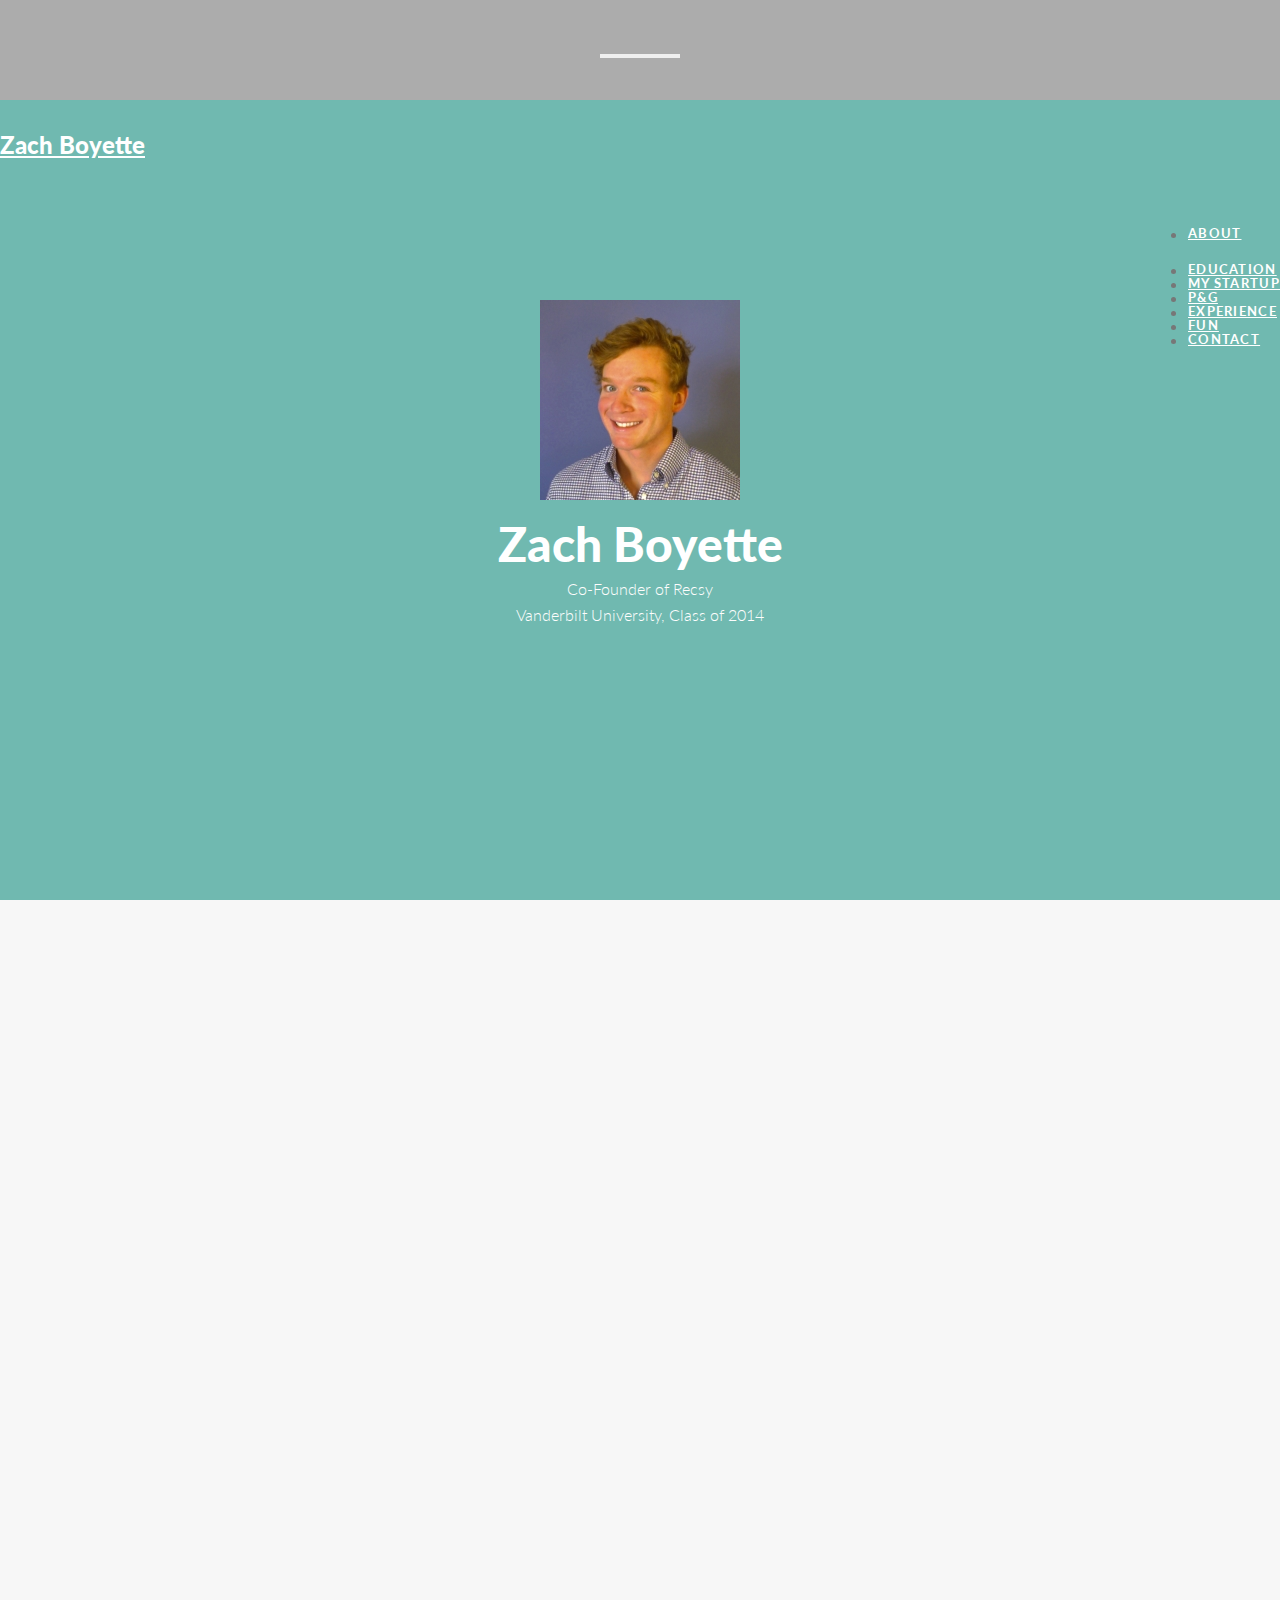
==== index.html @ 4676b578 "Updated current job section" ====
<!-- This personal website design was created by Zach Boyette, https://github.com/zachboyette -->
<!-- If you like what you see, please check out my startup www.recsy.com, where you can design a beautiful personal website in just a few minutes -->


<!DOCTYPE html>
<!--[if lt IE 7]>      <html class="no-js lt-ie9 lt-ie8 lt-ie7"> <![endif]-->
<!--[if IE 7]>         <html class="no-js lt-ie9 lt-ie8"> <![endif]-->
<!--[if IE 8]>         <html class="no-js lt-ie9"> <![endif]-->
<!--[if gt IE 8]><!--> <html lang="en" class="no-js"> <!--<![endif]-->
    <head>
		<!-- BASICS -->
        <meta charset="utf-8">
		<meta http-equiv="X-UA-Compatible" content="IE=edge,chrome=1">
        <title>Zach Boyette</title>
        <meta name="description" content="">
		<meta name="viewport" content="width=device-width, initial-scale=1.0">
		<link rel="stylesheet" type="text/css" href="css/isotope.css" media="screen" />	
		<link rel="stylesheet" href="js/fancybox/jquery.fancybox.css" type="text/css" media="screen" />
		<link rel="stylesheet" href="css/bootstrap.css">
		<link rel="stylesheet" href="css/bootstrap-theme.css">
        <link rel="stylesheet" href="css/style.css">
        <link href='https://fonts.googleapis.com/css?family=Dosis:200,300,400,600,700' rel='stylesheet' type='text/css'>
		<!-- skin -->
		<link rel="stylesheet" href="skin/default.css">
		<link rel="shortcut icon" href="img/faviconZB.ico" type="image/x-icon">
    <link rel="icon" href="img/faviconZB.ico" type="image/x-icon">
    <!-- Preview Image for LinkedIn Summary -->
    <meta property="og:title" content="Zach Boyette" />
    <meta property="og:image" content="http://www.zachboyette.com/img/LinkedinWebsiteLink.png" />
    <meta property="og:image:type" content="image/png" />
    <meta property="og:image:width" content="296" />
    <meta property="og:image:height" content="134" />

    <!-- Google Analytics -->
<script>
(function(i,s,o,g,r,a,m){i['GoogleAnalyticsObject']=r;i[r]=i[r]||function(){
(i[r].q=i[r].q||[]).push(arguments)},i[r].l=1*new Date();a=s.createElement(o),
m=s.getElementsByTagName(o)[0];a.async=1;a.src=g;m.parentNode.insertBefore(a,m)
})(window,document,'script','//www.google-analytics.com/analytics.js','ga');

ga('create', 'UA-47502519-3', 'auto');
ga('send', 'pageview');

</script>
<!-- End Google Analytics -->

    </head>
	 
    <body>
		<section id="header" class="appear clearfix"></section>
		<div class="navbar navbar-fixed-top" role="navigation" data-0="line-height:100px; height:100px; background-color:rgba(0,0,0,0.3);" data-300="line-height:60px; height:60px; background-color:rgba(0,0,0,1);">
			 <div class="container">
				<div class="navbar-header">
					<button type="button" class="navbar-toggle" data-toggle="collapse" data-target=".navbar-collapse">
						<span class="fa fa-bars color-white"></span>
					</button>
					<h1><a href="#header" class="navbar-brand" data-0="line-height:90px;" data-300="line-height:50px;">			Zach Boyette
					</a></h1>
				</div>
				<div class="navbar-collapse collapse">
					<ul class="nav navbar-nav" data-0="margin-top:20px;" data-300="margin-top:5px;">
						<li class="active"><a href="#section-about">About</a></li>
						<li><a href="#section-education">Education</a></li>
						<li><a href="#section-my-startup">My Startup</a></li>
						<li><a href="#section-procter-gamble">P&G</a></li>
						<li><a href="#section-experience">Experience</a></li>			
						<li><a href="#section-fun">Fun</a></li>
						<li><a href="#section-contact">Contact</a></li>
					</ul>
				</div><!--/.navbar-collapse -->
			</div>
		</div>
		
		<section class="featured">
			<div class="container"> 
				<div class="row mar-bot40">
					<div class="col-md-6 col-md-offset-3">
						
						<div class="align-center">
							<img class="img-circle" src="img/ZachSquareBlue200x200.jpg">
							<h2 class="slogan">Zach Boyette</h2>
							<p>
							Co-Founder of Recsy<br>
							Vanderbilt University, Class of 2014
				
							</p>	
						</div>
					</div>
				</div>
			</div>
		</section>
		
		<!-- services -->
		<section id="section-about" class="section pad-bot30 bg-white appear clearfix">
			<div class="row mar-bot40">
					<div class="col-md-offset-3 col-md-6">
						<div class="section-header">
							<h2 class="section-heading animated" data-animation="bounceInUp">About Me</h2>
						</div>
					</div>
				</div>
		<div class="container"> 
			<div class="row mar-bot40">
				<div class="col-lg-4" >
					<div class="align-center">
						<i class="fa fa-money fa-5x mar-bot20"></i>
						<h4 class="text-bold">Hustler</h4>
						<p>Co-founder of <a href="http://www.recsy.com">Recsy</a> and <a href="http://recruiterpanda.recsy.com">Recruiter Panda.</a><br>Love making great ideas come to life.
						</p>
					</div>
				</div>
					
				<div class="col-lg-4" >
					<div class="align-center">
						<i class="fa fa-code fa-5x mar-bot20"></i>
						<h4 class="text-bold">Coder</h4>
						<p>Self-taught developer and designer.<br>Ruby on Rails is my jam.
						</p>
					</div>
				</div>

				<div class="col-lg-4" >
					<div class="align-center">
						<i class="fa fa-sitemap fa-5x mar-bot20"></i>
						<h4 class="text-bold">Connector</h4>
						<p>Big network. Super passionate about getting people in touch so they can find happy jobs.
						</p>
					</div>
				</div>
				
			
			</div>	

		</div>
		</section>
			
		<section id="section-education" class="section appear clearfix" data-stellar-background-ratio="0.5">	
			<div class="row mar-bot40">
					<div class="col-md-offset-3 col-md-6">
						<div class="section-header">
							<h2 class="section-heading animated" data-animation="bounceInUp">Education</h2>
						</div>
					</div>
				</div>
            <div class="align-center">
                <blockquote class="bigquote color-white">Vanderbilt University, B.S. 2014</blockquote><h3 style="color:white;"><strong>Human & Organizational Development;<br>Economics</strong></h3>
            </div>
		</section>

<!-- UPDATED RECSY BLURB -->

<section id="section-my-startup" class="section pad-top40 pad-bot40 appear clearfix" data-stellar-background-ratio="0.5">

<div class="row mar-bot40" >
					<div class="col-md-offset-3 col-md-6">
						<div class="section-header">
							<h2 class="section-heading animated" data-animation="bounceInUp">My Startup: Recsy</h2>
						</div>
					</div>
				</div>
<div class="home container" id="RecsyBlurbPhoto">
    		<div class="row">
          <div class="col-md-8" style="max-width:100%; height:auto; float:left; ">
          <a href="http://www.recsy.com"><img src="img/RecsyBlurb.png" style="max-width:100%; height:auto; float:left; padding-right:25px;" /></a>
          </div>
          <span style="width:100px;"></span>
          <h3 class="helv">Convert your <b>LinkedIn</b> profile into a <b>website</b>. Instantly.</h3><h5>Join the <b>private beta.</b></h5>
          <br>

	<!-- Begin MailChimp -->
	<div class="row">
	<div class="horizontal-form col-md-4 animation-target" id="mc_embed_signup" align="left">
	      <form action="//Recsy.us8.list-manage.com/subscribe/post?u=e70f925915e5fdaab0c3c56be&amp;id=cdb122e89b" method="post" id="mc-embedded-subscribe-form" name="mc-embedded-subscribe-form" class="validate" target="_blank" novalidate>
	      <div class="input-group" id="mc_embed_signup_scroll" >
		  <input style="height:60px; margin-bottom:0px;" type="email" class="form-control input-lg" name="EMAIL" id="email" placeholder="Email Address" required="required"/>

	     <!-- This prevents bots from signing up -->
	    <div style="position: absolute; left: -5000px;"><input type="text" name="b_e70f925915e5fdaab0c3c56be_cdb122e89b" tabindex="-1" value=""></div>

	      
	      <span class="input-group-btn">
	        <input style="height:60px;" type="submit" value="Join" name="subscribe" id="mc-embedded-subscribe" class="btn btn-lg btn-danger">
	      </span>
		    </div>
		  </form>
		</div>
	</div>
	<!--End Mailchimp -->

</section>


<!-- P&G spacer section -->
		<section id="section-procter-gamble" class="section pad-top40 pad-bot40 appear clearfix" data-stellar-background-ratio="0.5">
			<div class="row mar-bot40">
				<div class="col-md-offset-3 col-md-6">
					<div class="section-header">
						<h2 class="section-heading animated" data-animation="bounceInUp">Procter & Gamble</h2>
					</div>
				</div>
			</div>
			<div class="container">
	            <div class="align-center pad-bot40">
	                <blockquote class="bigquote color-white">Manager for P&G working at the global headquarters for the consumer goods giant. I get to help make products used by 5 billion people around the world.</blockquote>
	            </div>
			</div>	
		</section>


<!-- section works -->
		<section id="section-experience" class="section appear clearfix">
			<div class="container">
				
				<div class="row mar-bot40">
					<div class="col-md-offset-3 col-md-6">
						<div class="section-header">
							<h2 class="section-heading animated" data-animation="bounceInUp">Previous Experience</h2>
							<p>(Click picture to view information)</p>
						</div>
					</div>
				</div>
					
                        <div class="row">
                          <nav id="filter" class="col-md-12 text-center">
                            <ul>
                              <li><a href="#" class="current btn-theme btn-small" data-filter="*">All</a></li>
                              <li><a href="#"  class="btn-theme btn-small" data-filter=".internship" >Internships</a></li>
                              <li><a href="#"  class="btn-theme btn-small" data-filter=".campus">Campus Organizations</a></li>
                            </ul>
                          </nav>
                          <div class="col-md-12">
                            <div class="row">
                              <div class="portfolio-items isotopeWrapper clearfix" id="3">
							  
                                <article class="col-md-4 isotopeItem internship">
									<div class="portfolio-item">
										<img src="img/portfolio/img1.jpg" alt="" />
										 <div class="portfolio-desc align-center">
											<div class="folio-info">
												<h3><a>Procter & Gamble</h3><h4>Talent Supply Intern (Summer 2013)</h4></a>
												<p>Led projects in a variety of areas, including: quantitative forecasting, millenial sensing, immigration policy, employment branding, candidate sourcing, touch point analysis, and omni-channel marketing.</p>
											 </div>										   
										 </div>
									</div> 
                                </article>

                                <article class="col-md-4 isotopeItem internship">
									<div class="portfolio-item">
										<img src="img/portfolio/img2.jpg" alt="" />
										 <div class="portfolio-desc align-center">
											<div class="folio-info">
												<h3><a>North Star Destination Strategies</h3><h4>Marketing and Sales Intern (Fall 2013)</h4></a>
												<p>Discovered $2M in potential sales leads, designed brand deliverables, analyzed data trends to inform marketing strategy for clients.</p>
											 </div>										   
										 </div>
									</div>
                                </article>
								

                                <article class="col-md-4 isotopeItem internship">
									<div class="portfolio-item">
										<img src="img/portfolio/img3.jpg" alt="" />
										 <div class="portfolio-desc align-center">
											<div class="folio-info">
												<h3><a>Market Street Solutions</h3><h4>Sales Analyst Intern (Summer 2012)</h4></a>
												<p>Created system for evaluating pipeline clients, using data-based forecasting metrics. Presented findings to CEO on bi-weekly basis.</p>
											 </div>										   
										 </div>
									</div>
                                </article>

                                <article class="col-md-4 isotopeItem campus">
									<div class="portfolio-item">
										<img src="img/portfolio/img4.jpg" alt="" />
										 <div class="portfolio-desc align-center">
											<div class="folio-info">
												<h3><a>Lambda Chi Alpha Fraternity</h3><h4>Vice President, Recruitment Chair<br>(Fall 2011 - Spring 2014)</h4></a>
												<p>Orchestrated relations with 20+ organizations and 100+ prospective members, spearheaded an $8K+ fundraiser, and advised spending on $120K budget.</p>
											 </div>										   
										 </div>
									</div>
                                </article>

                                <article class="col-md-4 isotopeItem campus">
									<div class="portfolio-item">
										<img src="img/portfolio/img5.jpg" alt="" />
										 <div class="portfolio-desc align-center">
											<div class="folio-info">
												<h3><a>Alpha Kappa Psi Business Fraternity</h3><h4>Exec Board, Pledge Class President<br>(Winter 2011 - Spring 2014)</h4></a>
												<p>Leader in connecting members with employers, controlled 50% of chapter's budget.</p>
											 </div>										   
										 </div>
									</div>
                                </article>

                                <article class="col-md-4 isotopeItem campus">
									<div class="portfolio-item">
										<img src="img/portfolio/img6.jpg" alt="" />
										 <div class="portfolio-desc align-center">
											<div class="folio-info">
												<h3><a>Vanderbilt Student Government</h3><h4>First-Year Leadership Program<br>(Fall 2010 - Spring 2011)</h4></a>
												<p>Planned three campus-wide events as member of this premiere application-based leaders group.</p>
											 </div>										   
										 </div>
									</div>

                                </article>
                                <article class="col-md-4 isotopeItem campus">
									<div class="portfolio-item">
										<img src="img/portfolio/img7.jpg" alt="" />
										 <div class="portfolio-desc align-center">
											<div class="folio-info">
												<h3><a>Vanderbilt Rowing</h3><h4>Varsity Rower (Fall 2010 - Fall 2011)</h4></a>
												<p>Led our boat to victory in many regattas with heated competition.</p>
											 </div>										   
										 </div>
									</div>
                                </article>

                                <article class="col-md-4 isotopeItem campus">
									<div class="portfolio-item">
										<img src="img/portfolio/img8.jpg" alt="" />
										 <div class="portfolio-desc align-center">
											<div class="folio-info">
												<h3><a>VUcept Student Orientation</h3><h4>Orientation Leader<br>(Winter 2012 - Winter 2013)</h4></a>
												<p>Created 4-month orientation program with weekly events to provide mentorship for 17-person freshman group.</p>
											 </div>										   
										 </div>
									</div>
                                </article>

                                <article class="col-md-4 isotopeItem campus">
									<div class="portfolio-item">
										<img src="img/portfolio/img9.jpg" alt="" />
										 <div class="portfolio-desc align-center">
											<div class="folio-info">
												<h3><a>AIM Center</h3><h4>Founder, STOP Stigma<br>Summer 2009 - Summer 2010</h4></a>
												<p>Founded program to dispel myths about youth mental illness, traveled to 11 high schools in area giving presentations.</p>
											 </div>										   
										 </div>
									</div>
                                </article>

                               </div>                                        
							</div>                                    
						</div>
                    </div>
				</div>
		</section>
		


		<!-- about -->
		<div id="fun"></div>
		<section id="section-fun" class="section appear clearfix">
		<div class="container">

				<div class="row mar-bot40">
					<div class="col-md-offset-3 col-md-6">
						<div class="section-header">
							<h2 class="section-heading animated" data-animation="bounceInUp">What I Do For Fun</h2>
							<p>Don't worry, I like more than just business and techy stuff.</p>
						</div>
					</div>
				</div>

					<div class="row align-center mar-bot40">
						<div class="col-md-3">
							<div class="team-member">
								<figure class="member-photo"><img src="img/fun/fun1.jpg" alt="" /></figure>
								<div class="team-detail">
									<h4>Running</h4>
									<span>Marathons, triathalons, 5Ks,<br/> trail running</span>
								</div>
							</div>
						</div>
						<div class="col-md-3">
							<div class="team-member">
								<figure class="member-photo"><img src="img/fun/fun2.jpg" alt="" /></figure>
								<div class="team-detail">
									<h4>Rowing</h4>
									<span>9th in USA in high school, competed for Vandy, now recreationally</span>
								</div>
							</div>
						</div>
						
						<div class="col-md-3">
							<div class="team-member">
								<figure class="member-photo"><img src="img/fun/fun3.jpg" alt="" /></figure>
								<div class="team-detail">
								<h4>Volunteering</h4>
									<span>Started program to dispel stigmas about youth mental illness</span>
								</div>
							</div>
						</div>	
						<div class="col-md-3">
							<div class="team-member">
								<figure class="member-photo"><img src="img/fun/fun4.jpg" alt="" /></figure>
								<div class="team-detail">
								<h4>Writing</h4>
									<span>Short stories, working on a fiction novel (but aren't we all?)</span>
								</div>
							</div>
						</div>
					</div>
						
		</div>
		</section>
		<!-- /about -->
		


		

		<!-- contact -->
		<section id="section-contact" class="section appear clearfix">
			<div class="container">
				
				<div class="row mar-bot40">
					<div class="col-md-offset-3 col-md-6">
						<div class="section-header">
							<h2 class="section-heading animated" data-animation="bounceInUp">Contact Me?</h2>
							<p>I'm a pretty social dude.</p>
						</div>
					</div>
				</div>
				<div class="row">
					<div class="col-md-8 col-md-offset-2">
						<div class="cform" id="contact-form">
							<div id="sendmessage">
								 Your message has been sent. Thank you!
							</div>
							<form action="contact/contact.php" method="post" role="form" class="contactForm">
							  <div class="form-group">
								<label for="name">Your Name</label>
								<input type="text" name="name" class="form-control" id="name" placeholder="Your Name" data-rule="maxlen:4" data-msg="Please enter at least 4 chars" />
								<div class="validation"></div>
							  </div>
							  <div class="form-group">
								<label for="email">Your Email</label>
								<input type="email" class="form-control" name="email" id="email" placeholder="Your Email" data-rule="email" data-msg="Please enter a valid email" />
								<div class="validation"></div>
							  </div>
							  <div class="form-group">
								<label for="subject">Subject</label>
								<input type="text" class="form-control" name="subject" id="subject" placeholder="Subject" data-rule="maxlen:4" data-msg="Please enter at least 8 chars of subject" />
								<div class="validation"></div>
							  </div>
							  <div class="form-group">
								<label for="message">Message</label>
								<textarea class="form-control" name="message" rows="5" data-rule="required" data-msg="Please write something for us"></textarea>
								<div class="validation"></div>
							  </div>
							  
							  <button type="submit" class="btn btn-theme pull-left">SEND MESSAGE</button>
							</form>

						</div>
					</div>
					<!-- ./span12 -->
				</div>
				
			</div>
		</section>
		
		
	<section id="footer" class="section footer">
		<div class="container">
			<div class="row animated opacity mar-bot20" data-andown="fadeIn" data-animation="animation">
				<div class="col-sm-12 align-center">
                    <ul class="social-network social-circle">
                        <li><a href="https://twitter.com/zachboyette" class="icoTwitter" title="Twitter"><i class="fa fa-twitter"></i></a></li>
                        <li><a href="https://linkedin.com/in/zachboyette" class="icoLinkedin" title="Linkedin"><i class="fa fa-linkedin"></i></a></li>
                    </ul>				
				</div>
			</div>

		<div class="row align-center copyright">
					<div class="col-sm-12"><p>Powered by <a href="http://www.recsy.com">Recsy</a></p></div>
			</div>

	</section>


	<a href="#header" class="scrollup"><i class="fa fa-chevron-up"></i></a>	

	<script src="js/modernizr-2.6.2-respond-1.1.0.min.js"></script>
	<script src="js/jquery.js"></script>
	<script src="js/jquery.easing.1.3.js"></script>
    <script src="js/bootstrap.min.js"></script>
	<script src="js/jquery.isotope.min.js"></script>
	<script src="js/fancybox/jquery.fancybox.pack.js"></script>
	<script src="js/skrollr.min.js"></script>		
	<script src="js/jquery.scrollTo-1.4.3.1-min.js"></script>
	<script src="js/jquery.localscroll-1.2.7-min.js"></script>
	<script src="js/stellar.js"></script>
	<script src="js/jquery.appear.js"></script>
	<script src="js/validate.js"></script>
    <script src="js/main.js"></script>
	</body>
</html>

<!-- This personal website design was created by Zach Boyette, https://github.com/zachboyette -->
<!-- If you like what you see, please check out my startup www.recsy.com, where you can design a beautiful personal website in just a few minutes -->
---- css/style.css ----
/* ==== Google font ==== */
@import url('http://fonts.googleapis.com/css?family=Lato:400,300,700,900');
/* === fontawesome === */
@import url('font-awesome.css');
/* ==== overwrite bootstrap standard ==== */
@import url('overwrite.css');
@import url('animate.css');
/*==========================================================================
  General
  ========================================================================== */


html,body
{
    width: 100%;
    height: 100%;
    margin: 0px;
    padding: 0px;
    overflow-x: hidden; 
    background-repeat: no-repeat;
    overflow-y: scroll;
	-webkit-overflow-scrolling: touch;
}

body {
	color:#777;
	background: #f7f7f7;
	font-size: 16px;
	line-height: 1.6em;
	font-weight: 300;
	text-shadow: none;
}

.clear {
	clear: both;
}

body, h1, h2, h3, h4, h5, h6, .h1, .h2, .h3, .h4, .h5, .h6 {
	font-family: 'Lato', sans-serif;
}
h1, h2, h3, h4, h5, h6 {
	color:#222;
}

h1,h2,h3,h4,h5,h6 {
	font-style: normal;
	margin: 0 0 20px 0;
}
h1 { font-size: 40px; line-height: 30px; }
h2 { font-size: 32px; }
h3 { font-size: 24px; }
h4 { font-size: 18px; }
h5 { font-size: 16px; }
.txt-light { font-weight: 300; }
.txt-regular { font-weight: 400; }
.txt-bold { font-weight: 700; }
.txt-uppercase { text-transform: uppercase; }

blockquote {
}

blockquote.bigquote {
	border: none;
	font-size: 40px;
	font-weight: 700;
	line-height: 1.3em;
}

.text-bold {
	font-weight: 900;
}

article,aside,details,figcaption,figure,footer,header,hgroup,menu,nav,section {
	display: block;
}


small {
	font-size: 70%;
	font-weight: 100;
}

a:hover {
	text-decoration: none;
}

:focus {
	outline: none;
}

.color-white.txt-shadow {
	text-shadow: 1px 1px 0 rgba(0, 0, 0, 0.2);
}

.t-uppercase {
	text-transform: uppercase;
}

/*==========================================================================
  Misc & Adjust 
 ========================================================================== */
.row {
	z-index: 9999;
}

.big {
	font-size: 20pt;
	font-weight: 300;
}


.blink:hover {
	opacity: 0.9;
}

.half-offset {
	margin-bottom: 75px !important;
}

.no-offset {
	margin: 0 !important;
	padding: 0;
}

.content,.container {
	overflow: hidden;
}

.trans {
	border: 0 !important;
	background: 0 !important;
	box-shadow: none !important;
	-webkit-box-shadow: none !important;
}

.nobg {
	background: 0;
	border: 0;
}

.noborder {
	border: 0 !important;
}

.color-white {
	color: #fff;
}

.theme-bg {
	background-color: #ff7701 !important;
}

.normalize-font-top {
	padding-top: 25px;
}



/* --- float --- */
.float-left {
	float: left;
}

.float-right {
	float: right;
}

/* --- align --- */
.align-left {
	text-align: left;
}
.align-right {
	text-align: right;
}
.align-center {
	text-align: center;
}

/* ---- padding ---- */
/* top */
.pad-top0 {
	padding-top: 0;
}
.pad-top5 {
	padding-top: 5px;
}

.pad-top10 {
	padding-top: 10px;
}

.pad-top15 {
	padding-top: 15px;
}
.pad-top20 {
	padding-top: 20px;
}
.pad-top25 {
	padding-top: 25px;
}
.pad-top30 {
	padding-top: 30px;
}
.pad-top35 {
	padding-top: 35px;
}
.pad-top40 {
	padding-top: 40px;
}
/* bottom */
.pad-bot0 {
	padding-bottom: 0;
}
.pad-bot5 {
	padding-bottom: 5px;
}

.pad-bot10 {
	padding-bottom: 10px;
}

.pad-bot15 {
	padding-bottom: 15px;
}
.pad-bot20 {
	padding-bottom: 20px;
}
.pad-bot25 {
	padding-bottom: 25px;
}
.pad-bot30 {
	padding-bottom: 30px;
}
.pad-bot35 {
	padding-bottom: 35px;
}
.pad-bot40 {
	padding-bottom: 40px;
}


/* ---- margin --- */
.mar-left5 { margin-left: 5px; }
.mar-left10 { margin-left: 10px; }
.mar-left15 { margin-left: 15px; }
.mar-left20 { margin-left: 20px; }
.mar-left25 { margin-left: 25px; }
.mar-left30 { margin-left: 30px; }

.mar-right5 { margin-right: 5px; }
.mar-right10 { margin-right: 10px; }
.mar-right15 { margin-right: 15px; }
.mar-right20 { margin-right: 20px; }
.mar-right25 { margin-right: 25px; }
.mar-right30 { margin-right: 30px; }

/* top */
.mar-top0 {
	margin-top: 0;
}
.mar-top5 {
	margin-top: 5px;
}

.mar-top10 {
	margin-top: 10px;
}

.mar-top15 {
	margin-top: 15px;
}
.mar-top20 {
	margin-top: 20px;
}
.mar-top25 {
	margin-top: 25px;
}
.mar-top30 {
	margin-top: 30px;
}
.mar-top35 {
	margin-top: 35px;
}
.mar-top40 {
	margin-top: 40px;
}


/* bottom */
.mar-bot0 {
	margin-bottom: 0;
}
.mar-bot5 {
	margin-bottom: 5px;
}

.mar-bot10 {
	margin-bottom: 10px;
}

.mar-bot15 {
	margin-bottom: 15px;
}
.mar-bot20 {
	margin-bottom: 20px;
}
.mar-bot25 {
	margin-bottom: 25px;
}
.mar-bot30 {
	margin-bottom: 30px;
}
.mar-bot35 {
	margin-bottom: 35px;
}
.mar-bot40 {
	margin-bottom: 40px;
}


/*===========================
  --- Sections ----
=========================== */

section.section {
	margin:0;
	padding: 80px 0 60px 0;
}

.bg-white {
	background-color: #fff;
}

/* --- section heading --- */
.section-header {
	text-align: center;
}
.section-header h2.section-heading {
	text-transform: uppercase;
	font-weight: 700;
}

/* ==========================
 --- Parallax ---
============================= */

#parallax1{	
	background-image: url(../img/parallax/parallax1.jpg);
	background-repeat:no-repeat;
	font-family:arial;
}

#parallax1 h1 {
	font-family: "Helvetica Neue", Helvetica, Arial, sans-serif;	color:#333333;
	font-size:400%;
}

#parallax1 h2 {
	font-family: "Helvetica Neue", Helvetica, Arial, sans-serif;
	color:#333333;
}

#parallax1 h3 {
	font-family: "Helvetica Neue", Helvetica, Arial, sans-serif;
	color:#333333;
}

#section-education{	
	background-image: url(../img/parallax/education_background.jpg);
	background-repeat:no-repeat;
	height:100vh;
	padding-top:8.5em;
}

#section-education h2 {
	color: #fff;
	font-size: 48px;
	font-weight: 900;
}

#section-education h3 {
line-height: 1.5em;
}

#section-procter-gamble{	
	background-image: url(../img/parallax/current_job_background.jpg);
	background-repeat:no-repeat;
	height:100vh;
}

#section-procter-gamble h2 {
	color: #fff;
	font-size: 46px;
	font-weight: 900;
	padding-top:1.25em;
}

#section-procter-gamble blockquote.bigquote {
		line-height:1.5em;
	}

#section-my-startup{	
	background-image: url(../img/blurredWhiteBackground.png);
	background-repeat: no-repeat;
	color:black; font-family: 'Dosis', sans-serif; font-weight:200; font-size:35px;
}

#section-my-startup div#RecsyBlurbPhoto img {
		padding-bottom:1em;
	}

#section-my-startup h2 {	
margin-top:1em;
margin-bottom:1em;
font-size: 40px;
}

#section-my-startup h3 {	
line-height: 1.2em;
color:black; font-family: 'Dosis', sans-serif; font-weight:200; font-size:35px;
margin-bottom:1em;
}

#section-my-startup h5 {	
line-height: 1.3em;
color:black; font-family: 'Dosis', sans-serif; font-weight:200; font-size:26px;
}


#education {

}

#testimonials{	
	background-image: url(../img/parallax/img3.jpg);
	background-repeat:no-repeat;
}
/*===========================
  --- Header & menu ----
=========================== */
.navbar {
	line-height: 100px;
	height: 100px;
	background-color: rgba(0,0,0,0.3);
	display: block;
	vertical-align: middle;
	text-align: center;
	margin-bottom: 0;
	padding-bottom:0;
}

.navbar .navbar-collapse {
	margin-bottom: 0;
	padding-bottom:0;
}

.nav li {
	height: 100%;
	line-height: 100%;
	margin-bottom: 0;
	padding-bottom:0;
}

.nav>li>a {
	display: table-cell;
	height: 100%;
	line-height: 100%;
	vertical-align: middle;
	color: #fff;
	font-weight: 700;
	font-size: 13px;
	letter-spacing: .1em;
	text-transform: uppercase;
}

.nav>li>a:hover {
	color: #fff;
	background: none;
}

.navbar-nav {
	float: right;
	margin-bottom: 0;
	padding-bottom:0;	
}

.navbar .navbar-nav > .active > a {
	color: #fff;
}
.navbar .navbar-nav > .active > a {
	padding-bottom: 22px;
}

h1 a.navbar-brand {
	font-size: 24px;
	color: #fff;
	font-weight: 900;
	text-shadow: none;
}

.navbar-brand {
	padding: 0;
	display: table-cell;
	vertical-align: middle;
	line-height: 90px;
}

.navbar-brand img {
	vertical-align: middle;
}

.navbar-toggle {
	padding: 0;
	margin: 0;
	width: 80px;
}

.navbar-collapse.in {
	margin-top: -5px !important;
}



/*===========================
  --- Featured section ----
=========================== */

section.featured {
	height:100vh;
	padding: 200px 0 60px;
	background: #70B9B0;
	color: #fdfdfd;
}

section.featured img {
	margin-bottom:1.5em;
}

section.featured h2.slogan {
	color: #fff;
	font-size: 48px;
	font-weight: 900;
}
  
 /* inner heading */
section.featured.inner {
	background: #eee;
	padding: 150px 0 50px;
}
  
  
/* --- Flexslider --- */
.flexslider {
	margin: 0;
	background: 0;
	border: 0;
	box-shadow: none;
	-webkit-box-shadow: none;
}

.flex-control-paging li a {
	width: 8px;
	height: 8px;
}

.flex-control-paging li a.flex-active {
	background: #fff;
}

.flex-control-nav {
	bottom: -25px;
}

.flexslider .slides img {
	width: auto;
	display: inline;
}

.flex-direction-nav a {
	display: block;
	width: 50px;
	height: 98px;
	margin: -29px -20px 0;
	position: absolute;
	top: 30%;
	z-index: 10;
	overflow: hidden;
	opacity: 0;
	cursor: pointer;
	color: rgba(0,0,0,0.8);
	text-shadow: 1px 1px 0 rgba(255,255,255,0.3);
	-webkit-transition: all .3s ease;
	-moz-transition: all .3s ease;
	transition: all .3s ease;
}

.flex-direction-nav .flex-next {
	right: -70px;
	background: url(../img/arrow_large_right.png) no-repeat top left;
}

.flex-direction-nav .flex-prev {
	left: -70px;
	background: url(../img/arrow_large_left.png) no-repeat top left;
}

.flex-direction-nav a.flex-next:before {
	content: none !important;
}

/* removing default arrows */
.flex-direction-nav a:before {
	content: none !important;
}

/* --- Revolution slider --- */

.featured .fullwidthbanner ul {
	list-style: none;
	padding:0;
}

.tp-rightarrow.large {
	margin-left: 0;
}

.tp-leftarrow.default {
	width: 49px !important;
	height: 98px !important;
	background: url(../img/arrow_small_left.png) no-Repeat top left;
}

.tp-rightarrow.default {
	width: 49px !important;
	height: 98px !important;
	background: url(../img/arrow_small_right.png) no-Repeat top left;
}

.fullwidthbanner-container {
	padding-top: 100px;
	width: 100% !important;
	position: relative;
	padding: 0;
	max-height: 650px !important;
	overflow: hidden;
}

.fullwidthbanner {
	height: 650px;
}

.tp-bullets.simplebullets.round .bullet {
	background: url(../img/bullets-new.png) no-repeat top left;
}  

.tp-caption.large_bold_white {
	font-size:60px;
	line-height:60px;
	font-weight:800;
	font-family:"Open Sans";
	color: #fff;
	text-decoration:none;
	background-color:transparent;
	text-shadow:none;
	margin:0px;
	padding:1px 4px 0px;
	border-width:0px;
	border-color:rgb(255, 214, 88);
	border-style:none;
}
.tp-caption.small_thin_white {
	font-size:18px;
	line-height:26px;
	font-weight:300;
	font-family:"Open Sans";
	color: #fff;
	text-decoration:none;
	background-color:transparent;
	padding:1px 4px 0px;
	text-shadow:none;
	margin:0px;
	border-width:0px;
	border-color:rgb(255, 214, 88);
	border-style:none;
}


.fullwidthbanner a.btn {
	color: #fff;
}

/*==========================
About
=========================== */

.member-photo {
	box-sizing:border-box;
	-webkit-border-radius:50%;
		-moz-border-radius:50%;
			border-radius:50%;	
	margin: 0 0 20px 0;
}
.member-photo img {
	-webkit-border-radius:50%;
		-moz-border-radius:50%;
			border-radius:50%;	
}

.team-detail h4 {
	font-weight: 700;
}


/*===========================
  Portfolio
============================ */
nav#filter a {
	background-color: #EEE;
	color:#555;
}
nav#filter a:hover, nav#filter a.current {
	background-color: #44BCDD;
	color:#fff;
}

/* ------- */

.isotopeWrapper article{
    margin-bottom: 30px;
}

#portfolio img  {
	width:100%;
}

#portfolio article p {
	margin-bottom:1.45em;/*set next row on the baseline*/
}
nav#filter {
	margin-bottom:1.5em;
}

nav#filter li {
	display:inline-block;
	margin:0 0 0 5px;
}
nav#filter a {
	padding: 4px 12px;
	line-height: 20px;
	text-decoration: none;
}


.portfolio-items article img {width:100%; height:100%;} 

.portfolio-item {
	display: block;
	position: relative;
	-webkit-transition: all 0.2s ease-in-out;
	-moz-transition: all 0.2s ease-in-out;
	-o-transition: all 0.2s ease-in-out;
	transition: all 0.2s ease-in-out;
}
.portfolio-item img {
	width: 100%;
	height: 100%;
	-webkit-transition: all 300ms linear;
	-moz-transition: all 300ms linear;
	-o-transition: all 300ms linear;
	-ms-transition: all 300ms linear;
	transition: all 300ms linear;

}
.portfolio-item .portfolio-desc {
    display: block;
    opacity: 0;
    position: absolute;
    width: 100%;
    height: 100%;
	left: 0;
	top: 0;
	color: rgba(220, 220, 220);
}


.portfolio-item:hover .portfolio-desc {
	padding-top: 0%;
	height: 100%;
    transition: all 200ms ease-in-out 0s;
	opacity: 1;
}

.portfolio-item .portfolio-desc a {
	color: #fff;
}
.portfolio-item .portfolio-desc a:hover {
	/*text-shadow: 2px 2px 1px rgba(0, 0, 0, 0.7);*/
	text-decoration: none;
}
.portfolio-item .portfolio-desc .folio-info {
	top: -20px;
	padding: 30px;
	height: 0;
    opacity: 0;
    position: relative;
}

.portfolio-item:hover .folio-info{
	height: 100%;
    opacity: 1;
    transition: all 500ms ease-in-out 0s;
	top:5px;
}



.portfolio-item .portfolio-desc .folio-info h5 {
	text-transform: uppercase;
}
.portfolio-item .portfolio-desc .folio-info p {
	color: #ffffff;
	font-size: 12px;
}


/*===========================
  --- Testimonial ----
=========================== */
#testimonals {
	padding-top: 20px;
	padding-bottom:40px;
	position:relative;
	margin-top:50px;
}
.testimonial i {
	color: #fff;
}
.testimonial span.author {
	color: #fff;
	font-weight: 700;
}

.testimonial h5 {
	color: #fff;
	font-size: 18px;
	font-family: Georgia, sans-serif;
	line-height: 1.5em;
}	


/*===========================
  --- Fun ----
=========================== */

#section-fun {
	background: #70B9B0;
	color: #fdfdfd;
}

#section-fun h2 {
	background: #70B9B0;
	color: #fdfdfd;
}

#section-fun h4 {
	background: #70B9B0;
	color: #fdfdfd;
}

/*===========================
  --- Contact ----
=========================== */

.validation {
	display:none;
	margin: 0 0 20px;
	font-weight:400;
	font-size:13px;
}

#sendmessage {
	border:1px solid #fff;
	display:none;
	text-align:center;
	padding:15px 12px 15px;
	margin:10px 0;
	font-weight:600;
	margin-bottom:30px;
}

#sendmessage.show,.show  {
	display:block;
}

#contact-form {
	position: relative;
	z-index: 999;
}

#contact-form input[type=text],#contact-form input[type=email], .contactForm textarea {
	width: 100%;
	background: rgba(227, 231, 228, 1);
	font-family: 'Open Sans', sans serif;
	border: 0;
	font-size:14px;
	text-align: left;
	vertical-align: middle;
	padding:0 10px;
}
#contact-form input[type=text]:focus,#contact-form input[type=email]:focus, .contactForm textarea:focus {
	background: rgba(101, 106, 100, 1);
	color: #eff1ef;
	box-shadow: none;
	-moz-box-shadow: none;
	-webkit-box-shadow: none;
	transition: background 0.25 ease-in;
	-moz-transition: background 0.25 ease-in;
	-webkit-transition: background 0.25 ease-in;
}
#contact-form input[type=text],#contact-form input[type=email] {
	height: 60px;
	margin-bottom:30px;
}
#contact-form input[type=submit] {
	color: #fff;
	width: 185px;
	height: 60px;
	text-shadow: none;
	font-size: 14px;
	padding:0.5em;
	letter-spacing: 0.05em;
	margin: 0 0 20px 0;
	display: block;
	border: 0;
	text-transform: none;
	border-radius: 0;
	-moz-border-radius: 0;
	-webkit-border-radius: 0;
	box-shadow: none;
	-moz-box-shadow: none;
	-webkit-box-shadow: none;
}
#contact-form input[type=submit]:hover, #contact-form input[type=submit]:active {
	background: #43413e !important;
}
#contact-form textarea {
	padding-top: 1em;
}

textarea.form-control {
  -webkit-border-radius: 0;
     -moz-border-radius: 0;
          border-radius: 0;
}

div.cform-response-output {
	max-width: 60%;
	text-align: center;
	margin-left: 40% !important;
	margin-top: 0.5em !important;
	padding: 0.5em !important;
	border-radius: 4px;
	-moz-border-radius: 4px;
	-webkit-border-radius: 4px;
}
.cform-not-valid-tip {
	color: #888;
	border: 1px dotted #ad3729 !important;
	width: 100% !important;
	left: 0 !important;
	padding: 0.5em !important;
	font-family: 'Open Sans', sans-serif;
	box-sizing: border-box;
	-moz-box-sizing: border-box;
	-webkit-box-sizing: border-box;
	border-radius: 4px;
	-moz-border-radius: 4px;
	-webkit-border-radius: 4px;
}

/* google map */
#map {
	height: 500px;
}


/*====================
  Clients
==================== */
#clients img {
	opacity: 0.7;
}

#clients img:hover {
	opacity: 1;
}


/*=========================
  Footer
 ================= */

section#footer {
	background: #242424;
	margin: 0;
}

section#footer .copyright {
	text-align: center;
}

/* footer social icons */
ul.social-network {
	list-style: none;
	display: inline;
	margin-left:0 !important;
	padding: 0;
}
ul.social-network li {
	display: inline;
	margin: 0 5px;
}

/* footer menu */
ul.footer-menu {
	list-style: none;
	display: inline;
	margin-left:0 !important;
	padding: 0;
}
ul.footer-menu li {
	display: inline;
	margin: 0 5px;
}

a.scrollup{
	height:32px;
	width:32px;
	color:#fff;
	font-size:18px;
	line-height:32px;
	text-align:center;
	text-decoration:none;
	position:fixed;
	bottom:10px;
	right:10px;
	z-index:9999;
	opacity:0.5;
}
a.scrollup:hover{
	opacity:1;
	color:#fff;
}

/*===========================
  --- Template Components ----
=========================== */

/* footer social icons */
.social-network a.icoRss:hover {
	background-color: #F56505;
}
.social-network a.icoFacebook:hover {
	background-color:#3B5998;
}
.social-network a.icoTwitter:hover {
	background-color:#33ccff;
}
.social-network a.icoGoogle:hover {
	background-color:#BD3518;
}
.social-network a.icoVimeo:hover {
	background-color:#0590B8;
}
.social-network a.icoLinkedin:hover {
	background-color:#007bb7;
}
.social-network a.icoRss:hover i, .social-network a.icoFacebook:hover i, .social-network a.icoTwitter:hover i, 
.social-network a.icoGoogle:hover i, .social-network a.icoVimeo:hover i, .social-network a.icoLinkedin:hover i {
	color:#fff;
}
a.socialIcon:hover, .socialHoverClass {
	color:#44BCDD;
}

.social-circle li a {
	display:inline-block;
	position:relative;
	margin:0 auto 0 auto;
	-moz-border-radius:50%;
	-webkit-border-radius:50%;
	border-radius:50%;
	text-align:center;
	width: 50px;
	height: 50px;
	font-size:20px;
}
.social-circle li i {
	margin:0;
	line-height:50px;
	text-align: center;
}

.social-circle li a:hover i, .triggeredHover {
	-moz-transform: rotate(360deg);
	-webkit-transform: rotate(360deg);
	-ms--transform: rotate(360deg);
	transform: rotate(360deg);
	-webkit-transition: all 0.2s;
	-moz-transition: all 0.2s;
	-o-transition: all 0.2s;
	-ms-transition: all 0.2s;
	transition: all 0.2s;
}
.social-circle i {
	color: #fff;
	-webkit-transition: all 0.8s;
	-moz-transition: all 0.8s;
	-o-transition: all 0.8s;
	-ms-transition: all 0.8s;
	transition: all 0.8s;
}


/* stats */
.stats .icon {
	margin: 0 0 20px 0;
}

.stats strong.number {
	font-size: 38px;
}

.stats span.text {
	font-weight: 700;
	font-size: 24px;
}

/* buttons */
.btn {
	border: 0;
}

.btn.bold {
	font-weight: 600;
}

.btn-cta {
	color: #ffffff;
	border-bottom: 4px solid;
}
.btn-cta:hover {
	color: #ffffff;
}

.btn-cta {
	border-bottom: 2px solid;
}
.btn-cta.btn-lg {
	border-bottom: 4px solid;
}



/* ========================================
Media queries
========================================= */
@media (min-width: 1199px) and (max-width: 1400px) {
	#section-my-startup {
		height:110vh;
		margin-bottom:0em;

	}

	#section-my-startup div#RecsyBlurbPhoto {
		width:66.66666667%;
		padding-bottom:50px;
	}

	#section-my-startup h3 {	
	margin-bottom:50px;
	}

	#section-my-startup h5 {	
	}

	#section-education h3 { 
		font-size: 1.875em; 
	}

	#section-education blockquote.bigquote {
		font-size:2.813em;
	}

	#section-procter-gamble blockquote.bigquote {
		padding-left:3em;
		padding-right:3em;
	}
}

@media (min-width: 959px) and (max-width: 1199px) {
	.navbar-nav {
		margin-top: 20px;
	}

	#section-education h3 { 
		font-size: 1.875em; 
	}

	#section-education blockquote.bigquote {
		font-size:2.813em;
	}
}

@media only screen and (min-device-width : 979px) and (max-device-width : 1024px)  {

	.navbar-nav {
		margin-top: 20px;
	}

	#section-education h3 { 
		font-size: 1.875em; 
	}

	#section-education blockquote.bigquote {
		font-size:2.813em;
	}
}


@media only screen and (min-width: 768px) and (max-width: 959px) {

	.navbar-nav {
		margin-top: 20px;
	}
	.portfolio-item .portfolio-desc .folio-info p {
	color: #ffffff;
	font-size: 10px;
	}

	.portfolio-item .portfolio-desc .folio-info {
		top: -10px;
		padding: 20px;
		height: 0;
	    position: relative;
	}

	h3 { font-size: 22px; }
	h4 { font-size: 16px; }

	#parallax1 {
		padding:40px;
	}

	#section-my-startup {
		padding:40px;
	}

	#section-education h2 { 
		font-size: 35px; 
	}

	#section-education h3 { 
		font-size: 25px; 
	}

	#section-education blockquote.bigquote {
		font-size:30px;
	}

	#section-procter-gamble blockquote.bigquote {
		font-size:26px;
	}



}
@media (max-width: 767px) {

	.navbar.navbar-fixed-top {
		background-color:rgba(0,0,0,1);

	}
	.navbar .navbar-collapse ul.nav {
		background-color: #444;
		width: 100%;
		float: none;
		margin:0;
		padding:0;
	}
	.navbar .navbar-collapse ul.nav li {
		border-bottom: 1px solid #666;
	}
	
	.team-member,.col-lg-4 {
		margin-bottom: 30px;
	}
	
	.stats .col-md-3 {
		margin-bottom: 30px;
	}

	.portfolio-item .portfolio-desc .folio-info p {
	color: #ffffff;
	font-size: 10px;
	}


.portfolio-item .portfolio-desc .folio-info {
		top: -10px;
		padding: 20px;
		height: 0;
	    position: relative;
	}

	h3 { font-size: 22px; }
	h4 { font-size: 16px; }

	#parallax1 {
		padding:40px;
	}

	#section-education { 
		background-position:right;
	}

	#section-education h2 { 
		font-size: 35px; 
	}

	#section-education h3 { 
		font-size: 25px; 
	}

	#section-education blockquote.bigquote {
		font-size:30px;
	}

	#section-procter-gamble h2 { 
		font-size: 35px; 
	}

	#section-procter-gamble blockquote.bigquote {
		font-size:26px;
	}

	#section-my-startup {
		height:120vh;
		padding: 40px;
		text-align:center;
	}


	#section-my-startup h2 {	
	font-size: 30px;
	margin-top:2em;
	}

	#section-my-startup h3 {	
	line-height: 1.2em;
	color:black; font-family: 'Dosis', sans-serif; font-weight:200; font-size:35px;
	text-align:center;
	margin-bottom:1em;
	}

}
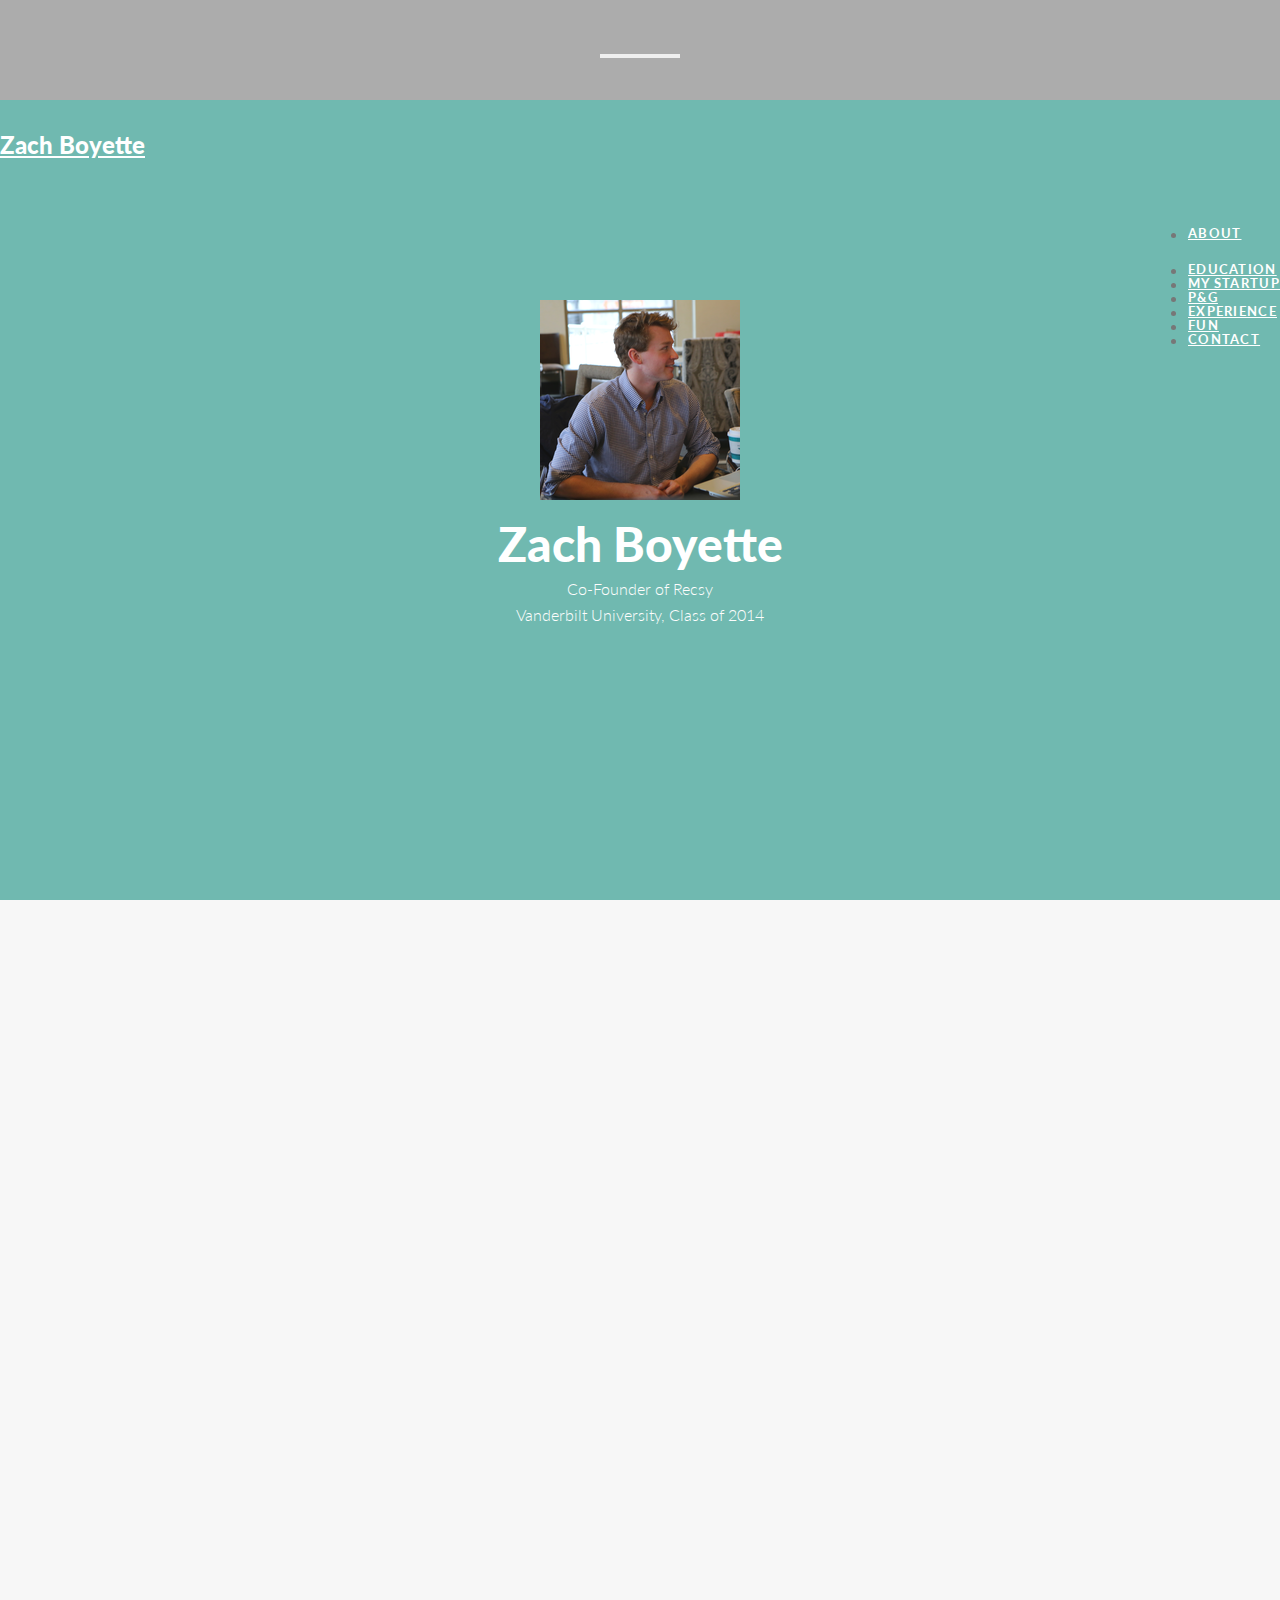
==== commit de12e5bb: "Better picture thank goodness" ====
--- a/index.html
+++ b/index.html
@@ -31,6 +31,8 @@
     <meta property="og:image:width" content="296" />
     <meta property="og:image:height" content="134" />
 
+
+
     <!-- Google Analytics -->
 <script>
 (function(i,s,o,g,r,a,m){i['GoogleAnalyticsObject']=r;i[r]=i[r]||function(){
@@ -77,7 +79,7 @@
 					<div class="col-md-6 col-md-offset-3">
 						
 						<div class="align-center">
-							<img class="img-circle" src="img/ZachSquareBlue200x200.jpg">
+							<img class="img-circle" src="img/general_zach200x200.png">
 							<h2 class="slogan">Zach Boyette</h2>
 							<p>
 							Co-Founder of Recsy<br>
@@ -151,7 +153,7 @@
 
 <section id="section-my-startup" class="section pad-top40 pad-bot40 appear clearfix" data-stellar-background-ratio="0.5">
 
-<div class="row mar-bot40" >
+<div class="row mar-bot300">
 					<div class="col-md-offset-3 col-md-6">
 						<div class="section-header">
 							<h2 class="section-heading animated" data-animation="bounceInUp">My Startup: Recsy</h2>
@@ -164,7 +166,7 @@
           <a href="http://www.recsy.com"><img src="img/RecsyBlurb.png" style="max-width:100%; height:auto; float:left; padding-right:25px;" /></a>
           </div>
           <span style="width:100px;"></span>
-          <h3 class="helv">Convert your <b>LinkedIn</b> profile into a <b>website</b>. Instantly.</h3><h5>Join the <b>private beta.</b></h5>
+          <h3 class="helv">Convert your <b>LinkedIn</b> profile into a <b>website</b>. Instantly.</h3><h5>Join our <b>private beta.</b></h5>
           <br>
 
 	<!-- Begin MailChimp -->
@@ -201,13 +203,13 @@
 			</div>
 			<div class="container">
 	            <div class="align-center pad-bot40">
-	                <blockquote class="bigquote color-white">Manager for P&G working at the global headquarters for the consumer goods giant. I get to help make products used by 5 billion people around the world.</blockquote>
+	                <blockquote class="bigquote color-white">Manager for P&G at the consumer giant's global headquarters. I help make products used by 5 billion people around the world.</blockquote>
 	            </div>
 			</div>	
 		</section>
 
 
-<!-- section works -->
+<!-- Previous Experience section -->
 		<section id="section-experience" class="section appear clearfix">
 			<div class="container">
 				
@@ -476,7 +478,7 @@
 			</div>
 
 		<div class="row align-center copyright">
-					<div class="col-sm-12"><p>Powered by <a href="http://www.recsy.com">Recsy</a></p></div>
+					<div class="col-sm-12"><p>Powered by <a href="https://www.recsy.com">Recsy</a></p></div>
 			</div>
 
 	</section>
@@ -484,19 +486,21 @@
 
 	<a href="#header" class="scrollup"><i class="fa fa-chevron-up"></i></a>	
 
-	<script src="js/modernizr-2.6.2-respond-1.1.0.min.js"></script>
-	<script src="js/jquery.js"></script>
-	<script src="js/jquery.easing.1.3.js"></script>
-    <script src="js/bootstrap.min.js"></script>
-	<script src="js/jquery.isotope.min.js"></script>
-	<script src="js/fancybox/jquery.fancybox.pack.js"></script>
-	<script src="js/skrollr.min.js"></script>		
-	<script src="js/jquery.scrollTo-1.4.3.1-min.js"></script>
-	<script src="js/jquery.localscroll-1.2.7-min.js"></script>
-	<script src="js/stellar.js"></script>
-	<script src="js/jquery.appear.js"></script>
-	<script src="js/validate.js"></script>
-    <script src="js/main.js"></script>
+
+	<script type="text/javascript" src="https://dyehdggsmrcom.cloudfront.net/js/jquery.js"></script>
+	<script type="text/javascript" src="https://dyehdggsmrcom.cloudfront.net/js/jquery.easing.1.3.js"></script>
+    <script type="text/javascript" src="https://dyehdggsmrcom.cloudfront.net/js/bootstrap.min.js"></script>
+	<script type="text/javascript" src="https://dyehdggsmrcom.cloudfront.net/js/jquery.isotope.min.js"></script>
+	<script type="text/javascript" src="https://dyehdggsmrcom.cloudfront.net/js/fancybox/jquery.fancybox.pack.js"></script>
+	<script type="text/javascript" src="https://dyehdggsmrcom.cloudfront.net/js/skrollr.min.js"></script>		
+	<script type="text/javascript" src="https://dyehdggsmrcom.cloudfront.net/js/jquery.scrollTo-1.4.3.1-min.js"></script>
+	<script type="text/javascript" src="https://dyehdggsmrcom.cloudfront.net/js/jquery.localscroll-1.2.7-min.js"></script>
+	<script type="text/javascript" src="https://dyehdggsmrcom.cloudfront.net/js/stellar.js"></script>
+	<script type="text/javascript" src="https://dyehdggsmrcom.cloudfront.net/js/jquery.appear.js"></script>
+	<script type="text/javascript" src="https://dyehdggsmrcom.cloudfront.net/js/validate.js"></script>
+	<script type="text/javascript" src="https://dyehdggsmrcom.cloudfront.net/js/main.js"></script>
+		<script type="text/javascript" src="https://dyehdggsmrcom.cloudfront.net/js/modernizr-2.6.2-respond-1.1.0.min.js"></script>
+
 	</body>
 </html>
 
--- a/css/style.css
+++ b/css/style.css
@@ -1291,6 +1291,10 @@
 	.navbar .navbar-collapse ul.nav li {
 		border-bottom: 1px solid #666;
 	}
+
+	section.featured {
+		padding-top: 140px;
+	}
 	
 	.team-member,.col-lg-4 {
 		margin-bottom: 30px;
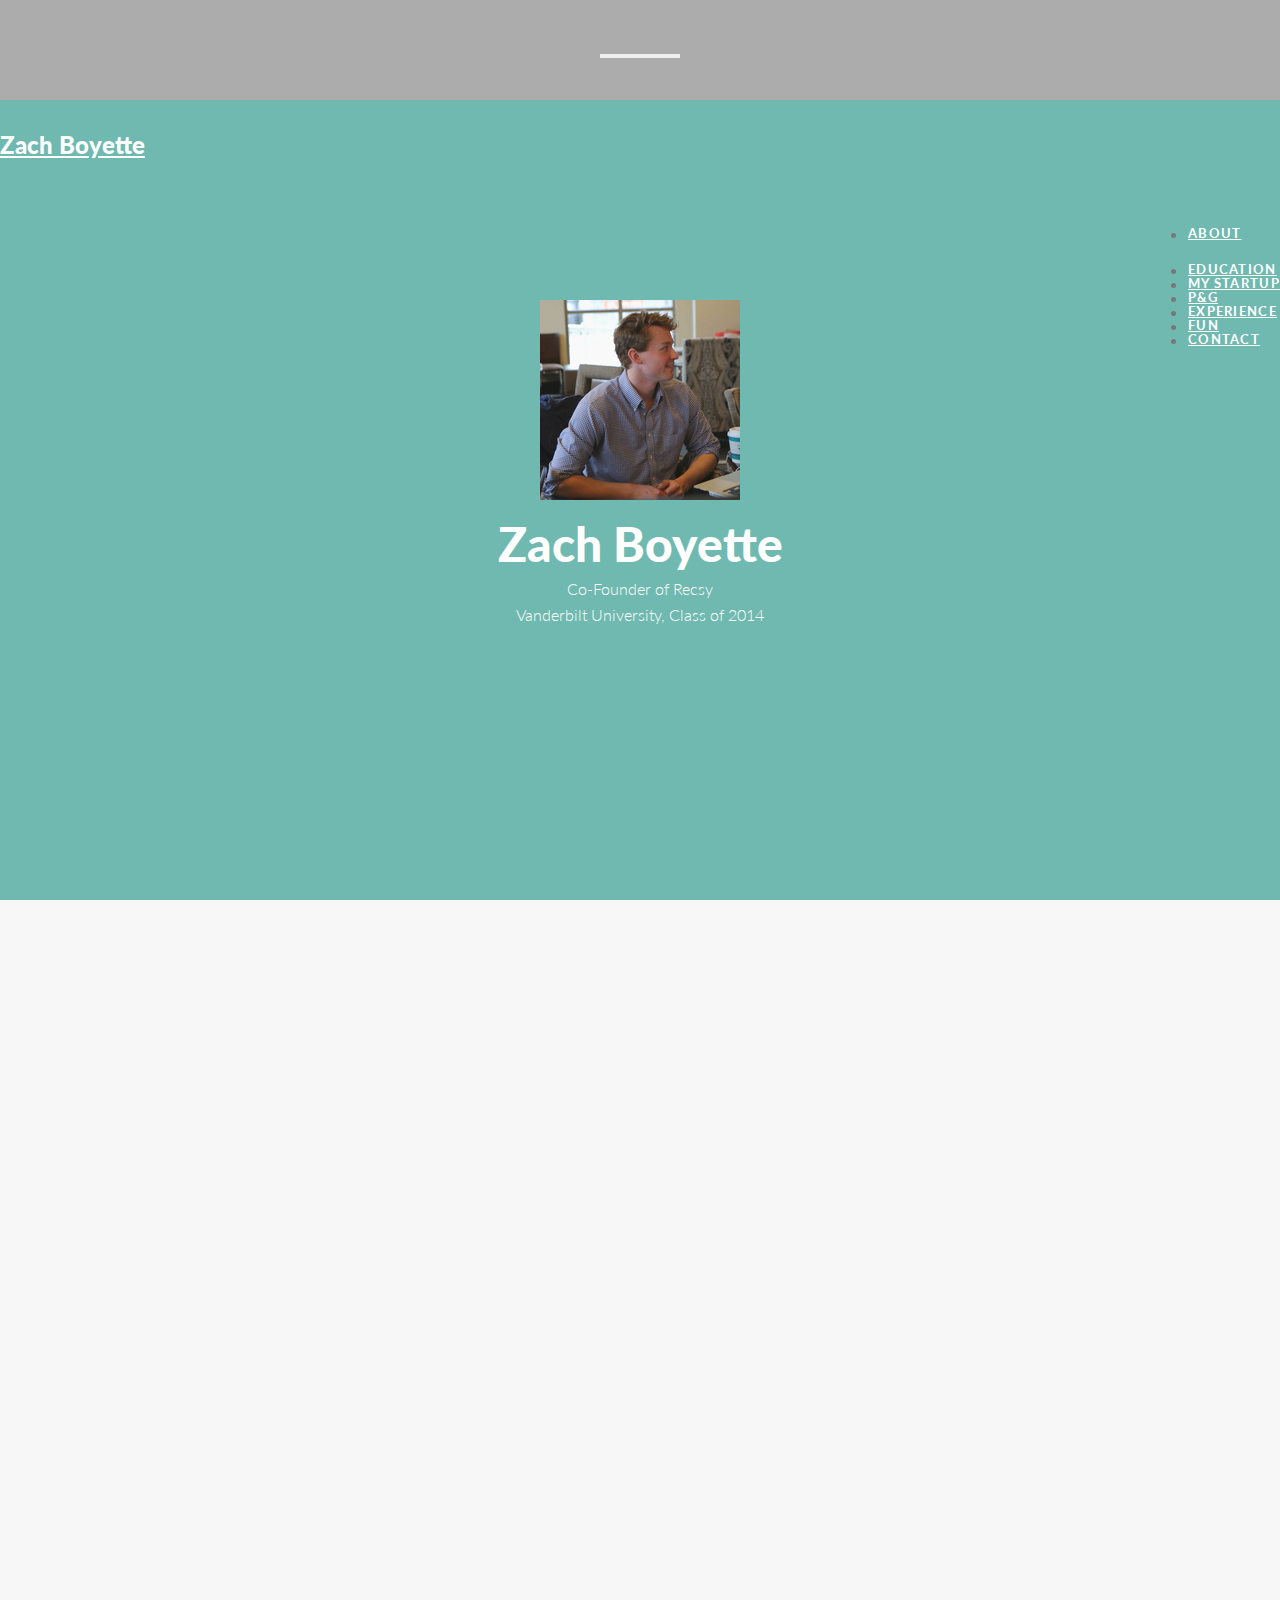
==== commit 2213fbf0: "Tweaked P&G description" ====
--- a/index.html
+++ b/index.html
@@ -203,7 +203,7 @@
 			</div>
 			<div class="container">
 	            <div class="align-center pad-bot40">
-	                <blockquote class="bigquote color-white">Manager for P&G at the consumer giant's global headquarters. I help make products used by 5 billion people around the world.</blockquote>
+	                <blockquote class="bigquote color-white">Manager at the consumer giant's global headquarters. I help make products used by 5 billion people around the world.</blockquote>
 	            </div>
 			</div>	
 		</section>
@@ -487,19 +487,19 @@
 	<a href="#header" class="scrollup"><i class="fa fa-chevron-up"></i></a>	
 
 
-	<script type="text/javascript" src="https://dyehdggsmrcom.cloudfront.net/js/jquery.js"></script>
-	<script type="text/javascript" src="https://dyehdggsmrcom.cloudfront.net/js/jquery.easing.1.3.js"></script>
-    <script type="text/javascript" src="https://dyehdggsmrcom.cloudfront.net/js/bootstrap.min.js"></script>
-	<script type="text/javascript" src="https://dyehdggsmrcom.cloudfront.net/js/jquery.isotope.min.js"></script>
-	<script type="text/javascript" src="https://dyehdggsmrcom.cloudfront.net/js/fancybox/jquery.fancybox.pack.js"></script>
-	<script type="text/javascript" src="https://dyehdggsmrcom.cloudfront.net/js/skrollr.min.js"></script>		
-	<script type="text/javascript" src="https://dyehdggsmrcom.cloudfront.net/js/jquery.scrollTo-1.4.3.1-min.js"></script>
-	<script type="text/javascript" src="https://dyehdggsmrcom.cloudfront.net/js/jquery.localscroll-1.2.7-min.js"></script>
-	<script type="text/javascript" src="https://dyehdggsmrcom.cloudfront.net/js/stellar.js"></script>
-	<script type="text/javascript" src="https://dyehdggsmrcom.cloudfront.net/js/jquery.appear.js"></script>
-	<script type="text/javascript" src="https://dyehdggsmrcom.cloudfront.net/js/validate.js"></script>
-	<script type="text/javascript" src="https://dyehdggsmrcom.cloudfront.net/js/main.js"></script>
-		<script type="text/javascript" src="https://dyehdggsmrcom.cloudfront.net/js/modernizr-2.6.2-respond-1.1.0.min.js"></script>
+	<script src="js/modernizr-2.6.2-respond-1.1.0.min.js"></script>
+	<script src="js/jquery.js"></script>
+	<script src="js/jquery.easing.1.3.js"></script>
+    <script src="js/bootstrap.min.js"></script>
+	<script src="js/jquery.isotope.min.js"></script>
+	<script src="js/fancybox/jquery.fancybox.pack.js"></script>
+	<script src="js/skrollr.min.js"></script>		
+	<script src="js/jquery.scrollTo-1.4.3.1-min.js"></script>
+	<script src="js/jquery.localscroll-1.2.7-min.js"></script>
+	<script src="js/stellar.js"></script>
+	<script src="js/jquery.appear.js"></script>
+	<script src="js/validate.js"></script>
+    <script src="js/main.js"></script>
 
 	</body>
 </html>
